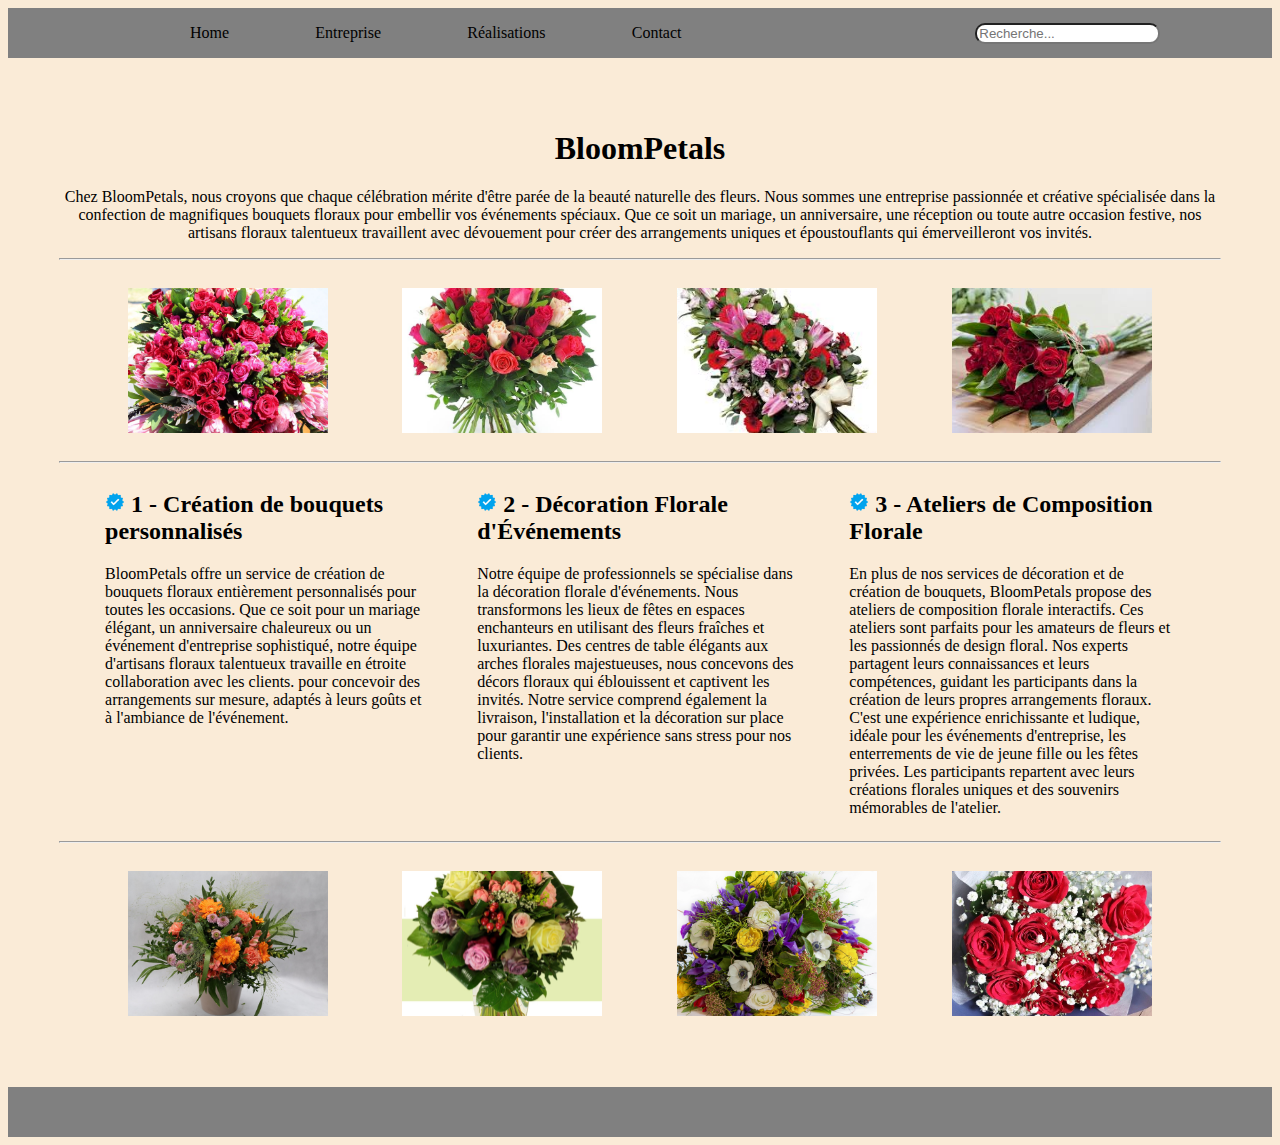
==== index.html @ 09ac33d4 "data" ====
<!DOCTYPE html>
<html lang="fr">
<head>
    <meta charset="UTF-8">
    <meta name="viewport" content="width=device-width, initial-scale=1.0">
    <title>BloomPetals</title>
    <link rel="stylesheet" href="styles.css">
</head>
<body>
    <header>
        <nav class="navigation">
            <ul class="liste-nav">
                <li><a href="index.html">Home</a></li>
                <li><a href="entreprise.html">Entreprise</a></li>
                <li><a href="realisations.html">Réalisations</a></li>
                <li><a href="contact.html">Contact</a></li>
            </ul>
            <form id="recherche-form" action="Recherche.php" method="get">
                <input id="recherche-input" type="text" name="q" placeholder="Recherche...">
            </form>
        </nav>
    </header>
    <main>
        <section class="presentation">
            <h1>BloomPetals</h1>
            <p>
                Chez BloomPetals, nous croyons que chaque célébration mérite d'être parée de la beauté
                naturelle des fleurs. Nous sommes une entreprise passionnée et créative spécialisée dans
                la confection de magnifiques bouquets floraux pour embellir vos événements spéciaux. Que
                ce soit un mariage, un anniversaire, une réception ou toute autre occasion festive, nos
                artisans floraux talentueux travaillent avec dévouement pour créer des arrangements
                uniques et époustouflants qui émerveilleront vos invités.
            </p>
        </section>
        <hr>
        <div class="galerie">
            <img src="images/image1.jpg" alt="Un bouquet de roses rouges, rose et de protea">
            <img src="images/image2.jpg" alt="Un bouquet de roses rouges, roses et blanches">
            <img src="images/image3.jpg" alt="Un grand bouquet composé de différentes fleurs">
            <img src="images/image4.jpg" alt="Un bouquet de roses rouges">
        </div>
        <hr>
        <section class="services">
            <article class="art-1">
                <h2><img src="images/Blue-check-mark-icon-design-on-transparent-background-PNG.png" alt="logo checkmark"> 1 - Création de bouquets personnalisés</h2>
                <p>
                    BloomPetals offre un service de création de
                    bouquets floraux entièrement personnalisés pour toutes les occasions. Que ce soit pour un
                    mariage élégant, un anniversaire chaleureux ou un événement d'entreprise sophistiqué,
                    notre équipe d'artisans floraux talentueux travaille en étroite collaboration avec les clients.
                    pour concevoir des arrangements sur mesure, adaptés à leurs goûts et à l'ambiance de
                    l'événement.
                </p>
            </article>
            <article class="art-2">
                <h2><img src="images/Blue-check-mark-icon-design-on-transparent-background-PNG.png" alt="logo checkmark"> 2 - Décoration Florale d'Événements</h2>
                <p>
                    Notre équipe de professionnels se spécialise dans
                    la décoration florale d'événements. Nous transformons les lieux de fêtes en espaces
                    enchanteurs en utilisant des fleurs fraîches et luxuriantes. Des centres de table élégants aux
                    arches florales majestueuses, nous concevons des décors floraux qui éblouissent et
                    captivent les invités. Notre service comprend également la livraison, l'installation et la
                    décoration sur place pour garantir une expérience sans stress pour nos clients.
                </p>
            </article>
            <article class="art-3">
                <h2><img src="images/Blue-check-mark-icon-design-on-transparent-background-PNG.png" alt="logo checkmark"> 3 - Ateliers de Composition Florale</h2>
                <p>
                    En plus de nos services de décoration et de création
                    de bouquets, BloomPetals propose des ateliers de composition florale interactifs. Ces
                    ateliers sont parfaits pour les amateurs de fleurs et les passionnés de design floral. Nos
                    experts partagent leurs connaissances et leurs compétences, guidant les participants dans
                    la création de leurs propres arrangements floraux. C'est une expérience enrichissante et
                    ludique, idéale pour les événements d'entreprise, les enterrements de vie de jeune fille ou
                    les fêtes privées. Les participants repartent avec leurs créations florales uniques et des
                    souvenirs mémorables de l'atelier.
                </p>
            </article>
        </section>
        <hr>
        <div class="galerie">
            <img src="images/image5.jpg" alt="Un bouquet de fleurs varié en pot">
            <img src="images/image7.jpg" alt="Un grand bouquet de fleurs dans un vase">
            <img src="images/image8.jpg" alt="Un gand bouquet de fleurs blanches, jaunes et bleu">
            <img src="images/image9.jpg" alt="Un bouquet de roses rouges agrémenté de petites fleurs blanches">
        </div>
    </main>
    <footer>

    </footer>
</body>
</html>
---- styles.css ----
body{
    background-color: antiquewhite;
}

/*Header*/
nav{
    display: flex;
    background-color: gray;
    justify-content: space-around;
}

form{
    display: flex;
    align-items: center;
}

input{
    border-radius: 10px;
}

.liste-nav{
    width: 50%;
    display: flex;
    flex-direction: row;
    justify-content: space-evenly;
    list-style-type: none;
    padding: 0 ;
}

.liste-nav li{
    text-align: center;
}

.liste-nav a{
    color: black;
    text-decoration: none;
    padding: 14px 16px;
}

.liste-nav a:hover{
    background: dimgray;
    color: black;
}

/*Main index*/

main{
    padding: 4%;
}

.presentation{
    text-align: center;
}

/*galerie photo index*/
.galerie{
    display: flex;
    flex-direction: row;
    flex-wrap: wrap;
    justify-content: space-evenly;
    align-items: center;
    gap: 16px;
    max-width: 1400px;
    margin: 0 auto;
    padding: 20px 10px;
}

.galerie img{
    width: 100%;
    max-width: 200px;
    height: 145px;
    object-fit: cover;
}

/*services index*/

.services{
    display: flex;
    justify-content: space-evenly;
}

.services article{
    width: 28%;
}

.services article img{
    height: 20px;
}

/*footer*/

footer{
    height: 50px;
    background: gray;
}
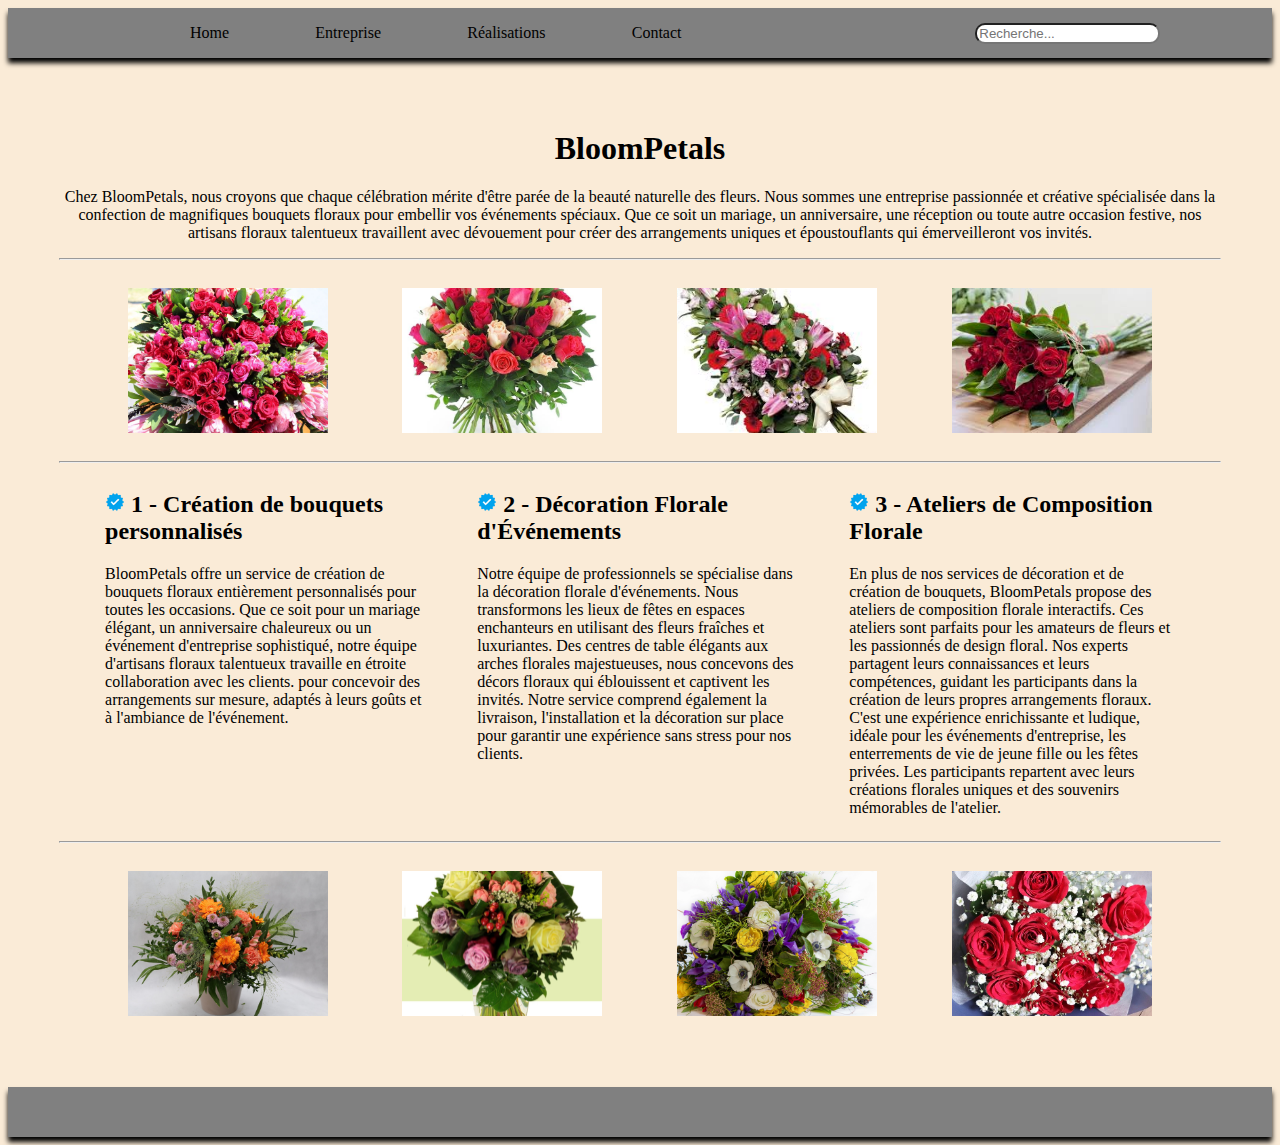
==== commit 47b10796: "work in progress" ====
--- a/index.html
+++ b/index.html
@@ -86,7 +86,6 @@
         </div>
     </main>
     <footer>
-
     </footer>
 </body>
 </html>--- a/styles.css
+++ b/styles.css
@@ -1,8 +1,13 @@
 body{
     background-color: antiquewhite;
+    font-family: Georgia;
 }
 
 /*Header*/
+header{
+    box-shadow: 0 5px 5px black;
+}
+
 nav{
     display: flex;
     background-color: gray;
@@ -43,7 +48,6 @@
 }
 
 /*Main index*/
-
 main{
     padding: 4%;
 }
@@ -73,7 +77,6 @@
 }
 
 /*services index*/
-
 .services{
     display: flex;
     justify-content: space-evenly;
@@ -87,9 +90,83 @@
     height: 20px;
 }
 
+/*Main entreprise*/
+.entreprise{
+    display: flex;
+    justify-content: space-around;
+    align-items: center;
+    flex-wrap: wrap;
+}
+
+.entreprise img{
+    padding: 5px;
+}
+
+.galerie-entreprise{
+    display: flex;
+}
+
+.photo-marie-justine{
+    display: flex;
+    flex-direction: column;
+}
+.photo-marie-justine img{
+    max-width: 200px;
+}
+
+.photo-alice img{
+    max-width: 295px;
+}
+
+.nos-engagements{
+    max-width: 500px;
+}
+
+/*main contact*/
+.formulaire{
+    display: flex;
+    flex-direction: column;
+    align-items: center;
+    width: 60vw;
+    max-width: 500px;
+    min-width: 300px;
+    margin: 0 auto;
+    padding-bottom: 2em;
+}
+
+label{
+    padding: 3% 0;
+}
+
+/*main réalisation*/
+.titre-réalisation{
+    text-align: center;
+}
+.realisation{
+    display: flex;
+    flex-direction: row;
+    flex-wrap: wrap;
+    justify-content: center;
+    align-items: center;
+    gap: 16px;
+    max-width: 1400px;
+    margin: 0 auto;
+    padding: 20px 10px;
+}
+
+.realisation img{
+    width: 100%;
+    max-width: 350px;
+    height: 300px;
+    object-fit: cover;
+    border-radius: 10px;
+    box-shadow: 1px 5px 5px black;
+}
+
 /*footer*/
-
 footer{
     height: 50px;
     background: gray;
-}+    box-shadow: 0 5px 5px black;
+}
+
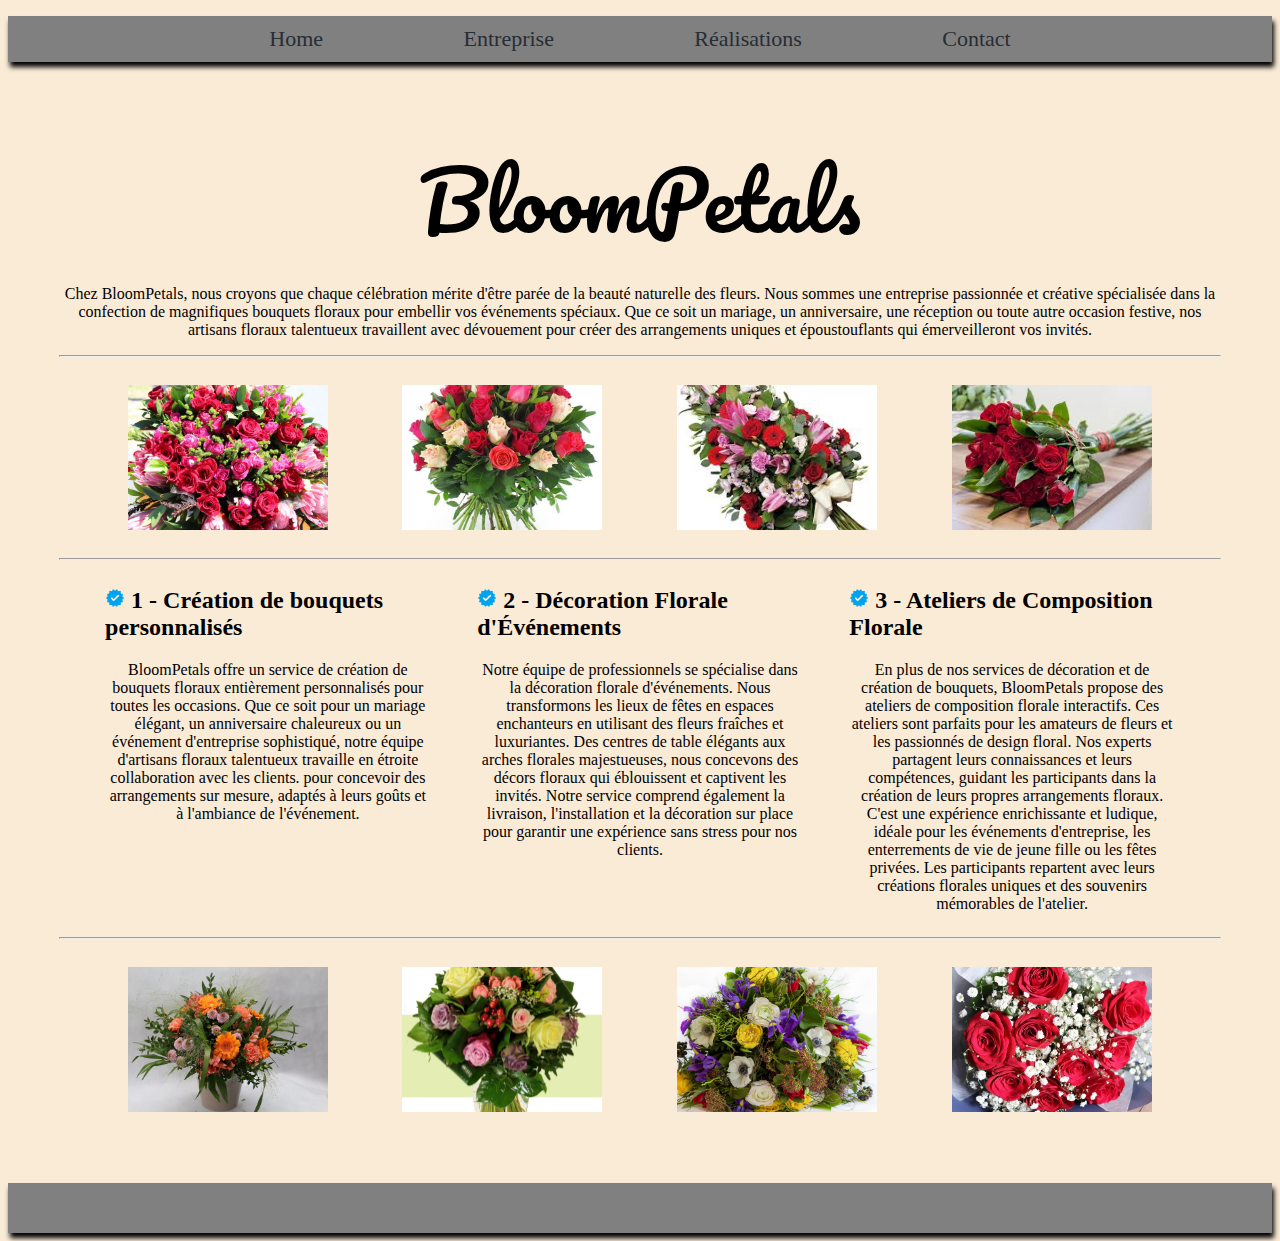
==== commit d648c914: "responsive" ====
--- a/index.html
+++ b/index.html
@@ -5,21 +5,23 @@
     <meta name="viewport" content="width=device-width, initial-scale=1.0">
     <title>BloomPetals</title>
     <link rel="stylesheet" href="styles.css">
+    <link rel="preconnect" href="https://fonts.googleapis.com">
+    <link rel="preconnect" href="https://fonts.gstatic.com" crossorigin>
+    <link href="https://fonts.googleapis.com/css2?family=Pacifico&display=swap" rel="stylesheet">
 </head>
 <body>
     <header>
-        <nav class="navigation">
-            <ul class="liste-nav">
+      <nav>
+          <label for="touch"><span>Menu</span></label>
+            <input type="checkbox" id="touch"> 
+              <ul class="slide">
                 <li><a href="index.html">Home</a></li>
                 <li><a href="entreprise.html">Entreprise</a></li>
                 <li><a href="realisations.html">Réalisations</a></li>
                 <li><a href="contact.html">Contact</a></li>
-            </ul>
-            <form id="recherche-form" action="Recherche.php" method="get">
-                <input id="recherche-input" type="text" name="q" placeholder="Recherche...">
-            </form>
-        </nav>
-    </header>
+              </ul>
+      </nav>
+    </header> 
     <main>
         <section class="presentation">
             <h1>BloomPetals</h1>
--- a/styles.css
+++ b/styles.css
@@ -3,50 +3,124 @@
     font-family: Georgia;
 }
 
-/*Header*/
-header{
-    box-shadow: 0 5px 5px black;
-}
-
-nav{
-    display: flex;
-    background-color: gray;
-    justify-content: space-around;
-}
-
-form{
-    display: flex;
-    align-items: center;
-}
-
-input{
-    border-radius: 10px;
-}
-
-.liste-nav{
-    width: 50%;
-    display: flex;
-    flex-direction: row;
-    justify-content: space-evenly;
-    list-style-type: none;
-    padding: 0 ;
-}
-
-.liste-nav li{
-    text-align: center;
-}
-
-.liste-nav a{
-    color: black;
-    text-decoration: none;
-    padding: 14px 16px;
-}
-
-.liste-nav a:hover{
-    background: dimgray;
-    color: black;
-}
-
+h1{
+    font-family: 'Pacifico', cursive;
+    font-size: 5em;
+    font-weight: 100;
+    margin: 0;
+}
+
+
+/*Header*/ul {
+	padding: 0px;
+}
+
+header {
+	box-shadow: 2px 5px 5px black;
+}
+
+/*---------------------*/
+/* MENU Styles communs */
+/*---------------------*/
+nav {
+	text-align: center;
+	margin: 0px auto;
+	background-color: gray;
+}
+
+nav a {
+	font-size: 22px;
+	padding: 5px;
+	text-decoration: none;
+	color: #262d35;
+}
+
+nav a:hover {
+	color: white;
+	background-color: dimgray;
+	transition: 0.5s;
+}
+
+/*-------------------*/
+/* MENU Style BUREAU */
+/*-------------------*/
+nav label,
+nav input {
+	display: none;
+}
+
+.slide li {
+	/* Styles liens desktop */
+	display: inline-block;
+	padding: 10px 5%;
+}
+
+/*----------*/
+/* MENU RWD */
+/*----------*/
+@media (max-width: 1024px) {	
+    h1{
+        font-size: 3em;
+    }
+
+    nav {
+		width: 100%;
+	}
+
+	nav label,
+	nav input {
+		display: block;
+	}
+
+	span {
+		/* Entête du menu */
+		padding: 10px 20px;
+		background: #2d2f31;
+		/* Couleur de l'entête du menu */
+		color: white;
+		font-size: 22px;
+		cursor: pointer;
+		display: block;
+	}
+
+	span::after {
+		float: right;
+		right: 10%;
+		content: "+";
+	}
+
+	.slide {
+		/* Menu déroulant */
+		clear: both;
+		background-color: #eeeeee;
+		width: 100%;
+		height: 0px;
+		overflow: hidden;
+		text-align: center;
+		transition: height .4s ease;
+	}
+
+	.slide li {
+		/* Styles liens mobile */
+		display: block;
+		width: 100%;
+		padding: 10px 0px;
+	}
+
+	#touch {
+		/* Checkbox invisible */
+		position: absolute;
+		opacity: 0;
+		height: 0px;
+	}
+
+	#touch:checked+.slide {
+		height: 200px;
+	}
+
+	/* Onclick : hauteur à définir en fonction du nombre de liens */
+}
+/*---------------------------------------index------------------------------------------------*/
 /*Main index*/
 main{
     padding: 4%;
@@ -80,16 +154,19 @@
 .services{
     display: flex;
     justify-content: space-evenly;
+    flex-wrap: wrap;
 }
 
 .services article{
     width: 28%;
+    max-width: 520px;
+    min-width: 250px;
 }
 
 .services article img{
     height: 20px;
 }
-
+/*-----------------------------------------entreprise----------------------------------------------*/
 /*Main entreprise*/
 .entreprise{
     display: flex;
@@ -121,8 +198,30 @@
 .nos-engagements{
     max-width: 500px;
 }
-
+.nos-engagements h1{
+    font-size: 4em;
+}
+
+
+@media (max-width: 1024px){
+    .galerie-entreprise img{
+        width: 40vw;
+    }
+    .photo-alice{
+        display: contents;
+        max-width: 100%;
+        height: 100%;
+    }
+    .photo-alice img{
+        max-width: 100%;
+        object-fit: contain;
+    }
+}
+/*-----------------------------------------contact---------------------------------------*/
 /*main contact*/
+.contact h1, p{
+    text-align: center;
+}
 .formulaire{
     display: flex;
     flex-direction: column;
@@ -134,10 +233,10 @@
     padding-bottom: 2em;
 }
 
-label{
+.formulaire label{
     padding: 3% 0;
 }
-
+/*-------------------------------------realisation--------------------------------------*/
 /*main réalisation*/
 .titre-réalisation{
     text-align: center;
@@ -149,7 +248,7 @@
     justify-content: center;
     align-items: center;
     gap: 16px;
-    max-width: 1400px;
+    max-width: 1500px;
     margin: 0 auto;
     padding: 20px 10px;
 }
@@ -160,13 +259,12 @@
     height: 300px;
     object-fit: cover;
     border-radius: 10px;
-    box-shadow: 1px 5px 5px black;
+    box-shadow: 2px 5px 5px black;
 }
 
 /*footer*/
 footer{
     height: 50px;
     background: gray;
-    box-shadow: 0 5px 5px black;
-}
-
+    box-shadow: 2px 5px 5px black;
+}